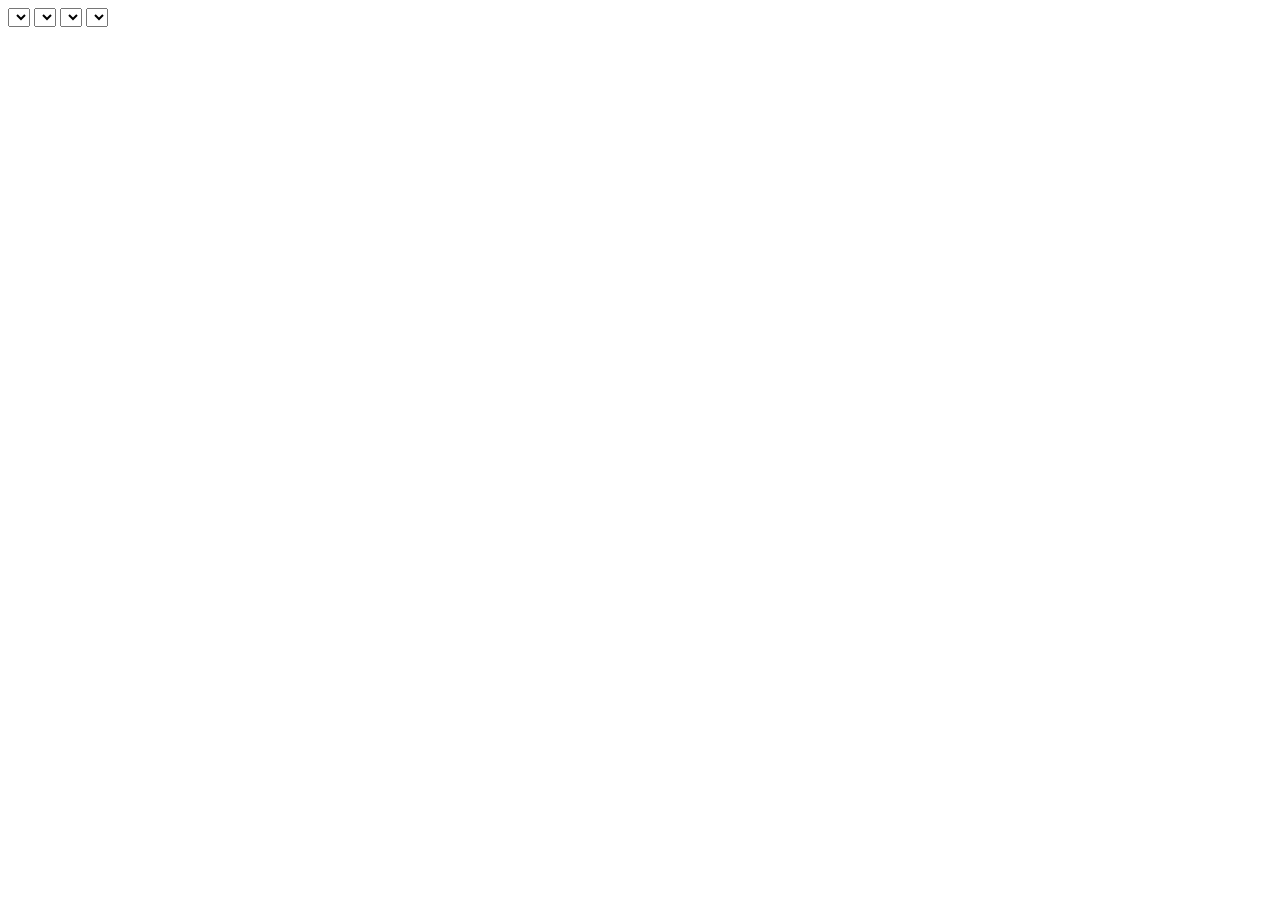
==== web/barPlot.html @ bbbd456f "add new function" ====
<!DOCTYPE html>
<html lang="en">
<head>
    <meta charset="UTF-8">
    <title>Title</title>
    <script src="https://d3js.org/d3.v4.js"></script>
    <script src="https://d3js.org/d3-scale-chromatic.v1.min.js"></script>
    <script src="https://d3js.org/d3-geo-projection.v2.min.js"></script>
    <script src="https://cdnjs.cloudflare.com/ajax/libs/d3-legend/2.13.0/d3-legend.js"></script>
    <script type="text/javascript" src="https://code.jquery.com/jquery-latest.min.js"></script>
    <script src="//netdna.bootstrapcdn.com/bootstrap/3.1.1/js/bootstrap.min.js"></script>
</head>
<body>
    <div id="bar_plot">
        <select id="bar_birds"></select>
        <select id="bar_data_type"></select>
        <select id="bar_seasons"></select>
        <select id="bar_sort"></select>
        <div id="bar">

        </div>
    </div>
    <script src="js/bar.js"></script>
</body>
</html>
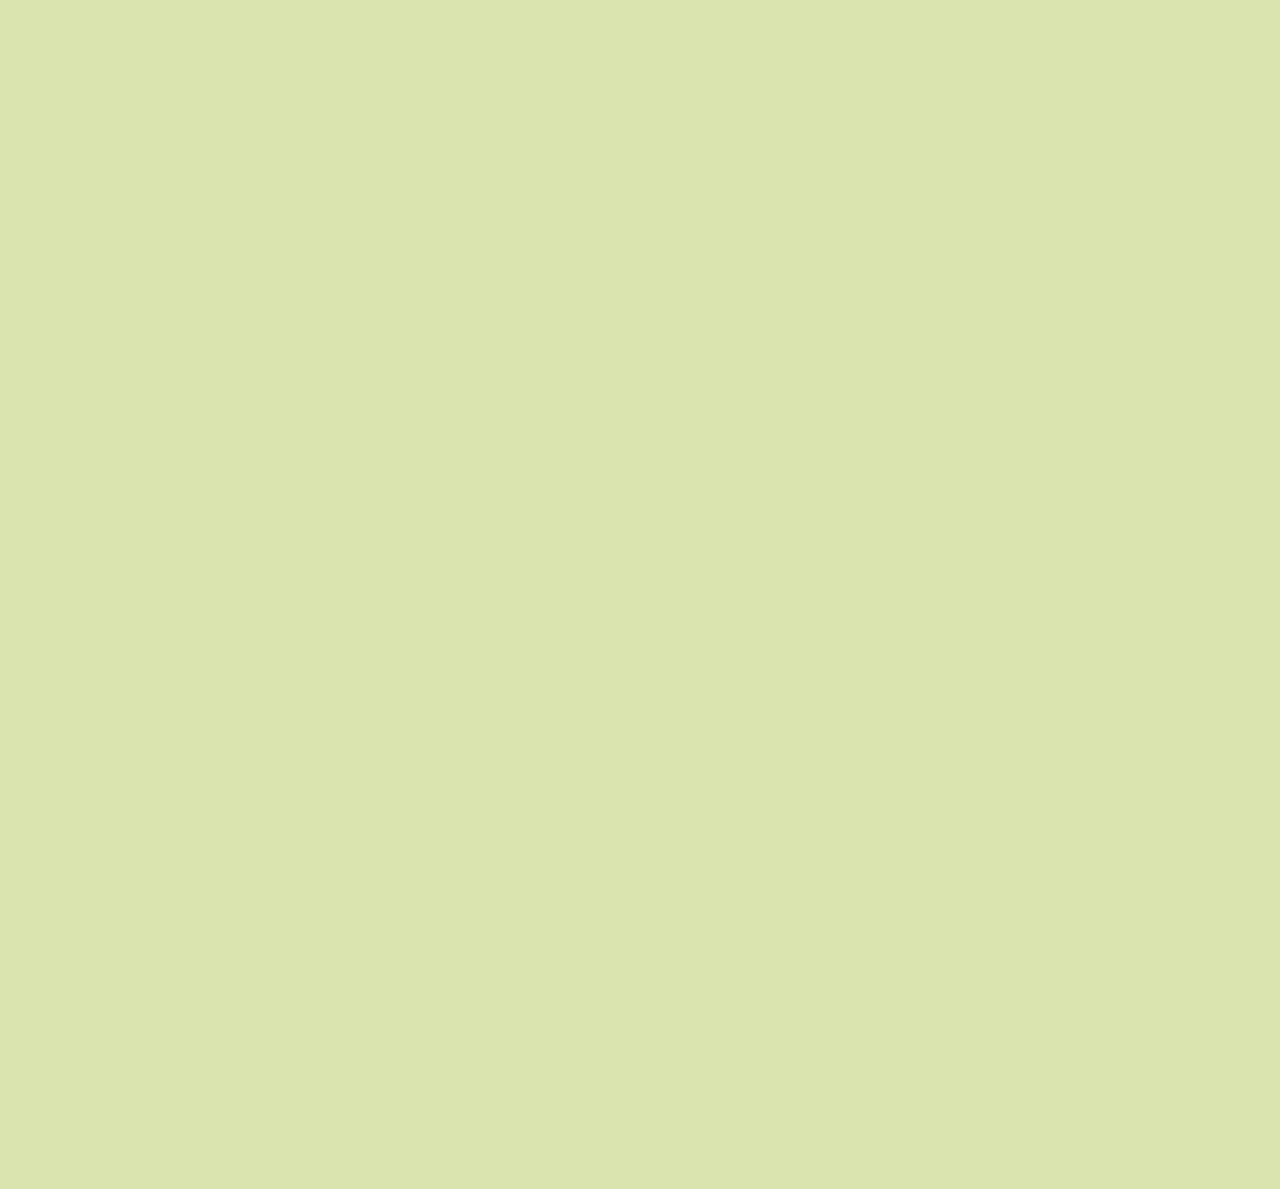
==== commit e6bc53f1: "fix" ====
--- a/web/barPlot.html
+++ b/web/barPlot.html
@@ -3,23 +3,41 @@
 <head>
     <meta charset="UTF-8">
     <title>Title</title>
+    <link href="https://unpkg.com/aos@2.3.1/dist/aos.css" rel="stylesheet">
+    <link rel="stylesheet" href="https://cdn.staticfile.org/twitter-bootstrap/3.3.7/css/bootstrap.min.css">
+    <link rel="stylesheet" href="css/index.css">
+    <script src="https://code.jquery.com/jquery-latest.js"></script>
+    <script src="https://unpkg.com/aos@2.3.1/dist/aos.js"></script>
     <script src="https://d3js.org/d3.v4.js"></script>
     <script src="https://d3js.org/d3-scale-chromatic.v1.min.js"></script>
     <script src="https://d3js.org/d3-geo-projection.v2.min.js"></script>
     <script src="https://cdnjs.cloudflare.com/ajax/libs/d3-legend/2.13.0/d3-legend.js"></script>
     <script type="text/javascript" src="https://code.jquery.com/jquery-latest.min.js"></script>
     <script src="//netdna.bootstrapcdn.com/bootstrap/3.1.1/js/bootstrap.min.js"></script>
+    <script src="js/tip.js"></script>
+    <script type="text/javascript" src="https://code.jquery.com/jquery-latest.min.js"></script>
+    <script src="https://cdn.staticfile.org/jquery/2.1.1/jquery.min.js"></script>
+    <script src="https://bl.ocks.org/syntagmatic/raw/3341641/render-queue.js"></script>
 </head>
 <body>
-    <div id="bar_plot">
-        <select id="bar_birds"></select>
-        <select id="bar_data_type"></select>
-        <select id="bar_seasons"></select>
-        <select id="bar_sort"></select>
-        <div id="bar">
 
+<section class="section" id="section2">
+    <div class="container">
+        <div class="" data-aos="fade-up" data-aos-delay="100">
+            <h1 class="ftco-heading heading-thin">Statistic Features</h1>
+            <div class="'row" style="margin-top: 20px;">
+                <div id="bar_plot" class="col-md-10 thumbnail" style="width: 950px; height: 550px">
+                    <p style="margin-left: 3px;"> Bird:<select id="bar_birds"></select> Data:<select id="bar_data_type"></select> Season:<select id="bar_seasons"></select> Order:<select id="bar_sort"></select></p>
+                    <div id="bar" class="svg-container"></div>
+                </div>
+                <div class="col-md-2 content">
+                    <p>In this part, we show explicit statistic features of different birds around worldwide. Chart plot shows basic statistics about the
+                        abundance and population of a bird within different regions, while pie chart gives a more intuitive view on the rank of bird distributions.
+                        Both plots provide exhuasted conclusions about bird distributions.  </p></div>
+            </div>
         </div>
     </div>
+</section>
     <script src="js/bar.js"></script>
 </body>
 </html>--- a/web/css/index.css
+++ b/web/css/index.css
@@ -0,0 +1,193 @@
+#home {
+    background-position: center center;
+    min-height: 700px;}
+
+
+.center {
+    padding:15em 0 ;
+    text-align: center;
+}
+
+.bg-image, .ftco-cover {
+    background-size: cover;
+    background-repeat: no-repeat;
+}
+
+.ftco-cover {
+    background-position: center center;}
+.ftco-cover .ftco-heading {
+    font-size: 70px;
+    line-height: 1.2;
+    color: #fff; }
+@media (max-width: 991.98px) {
+    .ftco-cover .ftco-heading {
+        font-size: 37px;
+        line-height: 1.3; } }
+.ftco-cover .ftco-subheading {
+    max-width: 450px;
+    line-height: 1.5; }
+.ftco-cover .ftco-subheading, .ftco-cover p {
+    line-height: 1.7;
+    color: rgba(255, 255, 255, 0.7);
+    font-weight: 300;
+    font-family: "Komika Hand";
+}
+@media (max-width: 991.98px) {
+    .ftco-cover .btn {
+        width: 100% !important; } }
+.ftco-cover a {
+    position: relative;
+    color: #fff; }
+.ftco-cover.overlay {
+    position: relative; }
+.ftco-cover.overlay:before {
+    content: "";
+    background: rgba(0, 0, 0, 0.6);
+    position: absolute;
+    top: 0;
+    left: 0;
+    bottom: 0;
+    right: 0; }
+.ftco-cover .ftco-vh-100 {
+    min-height: 700px !important; }
+
+
+
+.left_test{
+    position: relative;
+    margin-top: 10%;
+    left: 20px;
+    top: 150px;
+    bottom: 50px;
+    width: 420px;
+    height: 250px;
+    text-align: center;
+}
+
+.section {
+    padding: 1em 0;
+}
+
+.separator{
+    margin-top: 10%;
+}
+
+.d3-tip {
+    line-height: 1.5;
+    padding: 8px;
+    background: rgba(0, 0, 0, 0.8);
+    color: #fff;
+    border-radius: 0px;
+    text-align: center;
+}
+
+.svg-container {
+    display: inline-block;
+    position: relative;
+    width: 100%;
+    padding-bottom: 100%;
+    vertical-align: top;
+    overflow: hidden;
+}
+svg {
+    display: inline-block;
+    position: absolute;
+    top: 0;
+    left: 0;
+}
+
+
+
+body {
+    min-width: 760px;
+    background-color: rgba(167, 192, 65, 0.429);
+}
+
+.parcoords {
+    display: block;
+}
+
+.parcoords svg,
+.parcoords canvas {
+    font: 10px sans-serif;
+    position: absolute;
+}
+
+.parcoords canvas {
+    opacity: 0.9;
+    pointer-events: none;
+}
+
+.axis .title {
+    font-size: 10px;
+    transform: rotate(-21deg) translate(-5px,-6px);
+    fill: #222;
+}
+
+.axis line,
+.axis path {
+    fill: none;
+    stroke: #ccc;
+    stroke-width: 1px;
+}
+
+.axis .tick text {
+    fill: #222;
+    pointer-events: none;
+}
+
+.axis.pl_facility .tick text,
+.axis.pl_instrument .tick text,
+.axis.st_spstr .tick text {
+    font-size: 6px;
+}
+
+.axis.pl_telescope .tick text {
+    font-size: 5px;
+}
+
+.axis:hover line,
+.axis:hover path,
+.axis.active line,
+.axis.active path {
+    fill: none;
+    stroke: #222;
+    stroke-width: 1px;
+}
+
+.axis:hover .title {
+    font-weight: bold;
+}
+
+.axis:hover .tick text {
+    opacity: 1;
+}
+
+.axis.active .title {
+    font-weight: bold;
+}
+
+.axis.active .tick text {
+    opacity: 1;
+    font-weight: bold;
+}
+
+.brush .extent {
+    fill-opacity: .3;
+    stroke: #fff;
+    stroke-width: 1px;
+}
+
+pre {
+    width: 100%;
+    height: 300px;
+    margin: 6px 12px;
+    tab-size: 40;
+    font-size: 10px;
+    overflow: auto;
+}
+
+.content {
+    margin-top: 20px;
+    font-size: 17px;
+}